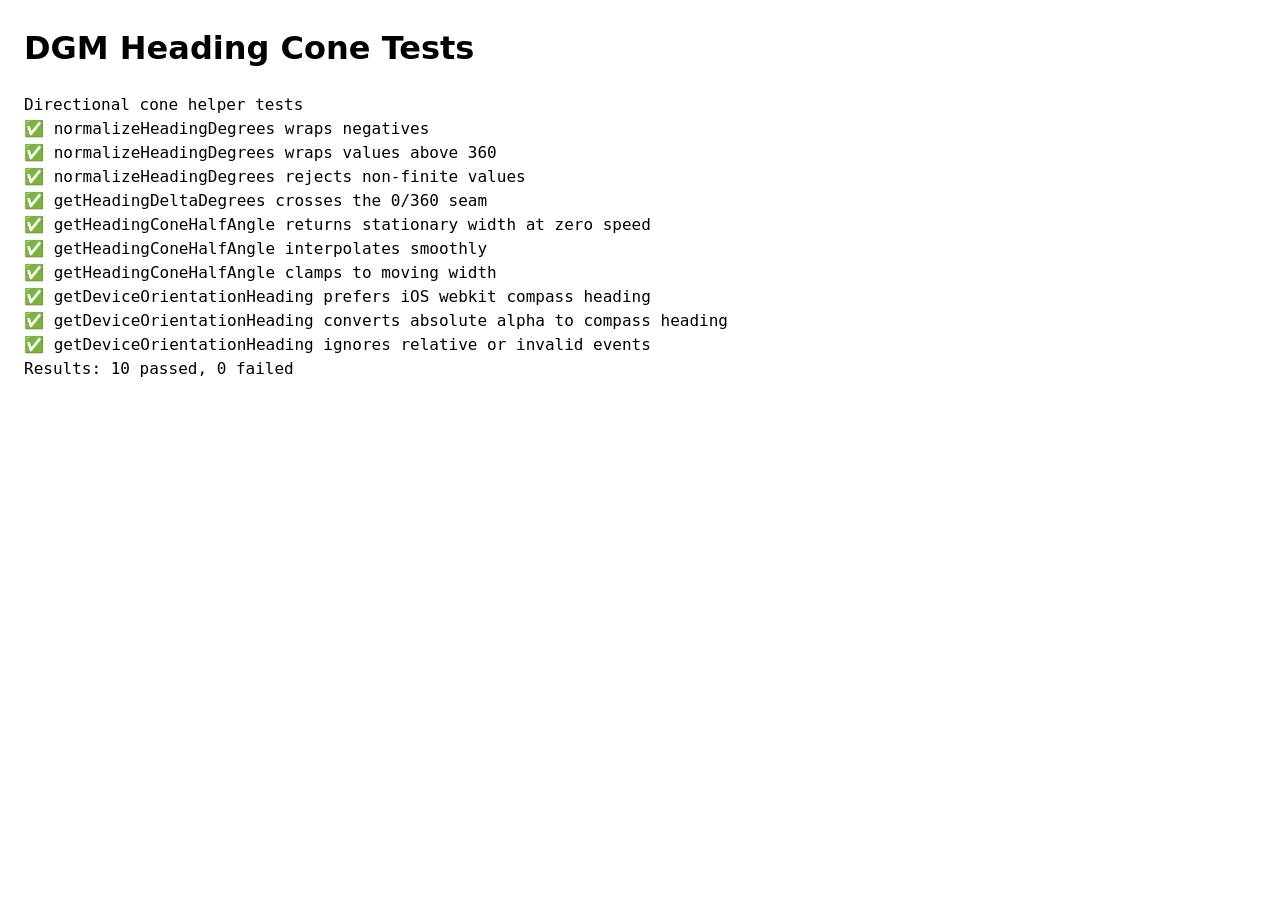
==== tests/heading-cone.html @ 97214ece "Add heading cone helper tests Agent-Logs-Url: https://github.com/alfonsog91/Dash_Gas_Mash/sessions/9" ====
<!doctype html>
<html lang="en">
  <head>
    <meta charset="UTF-8" />
    <meta name="viewport" content="width=device-width, initial-scale=1.0" />
    <title>DGM Heading Cone Tests</title>
    <style>
      body {
        font-family: system-ui, sans-serif;
        margin: 24px;
        line-height: 1.5;
      }

      #log {
        white-space: pre-wrap;
        font-family: ui-monospace, monospace;
      }
    </style>
  </head>
  <body>
    <h1>DGM Heading Cone Tests</h1>
    <pre id="log">Running…</pre>
    <script type="module" src="./heading-cone.test.js"></script>
  </body>
</html>
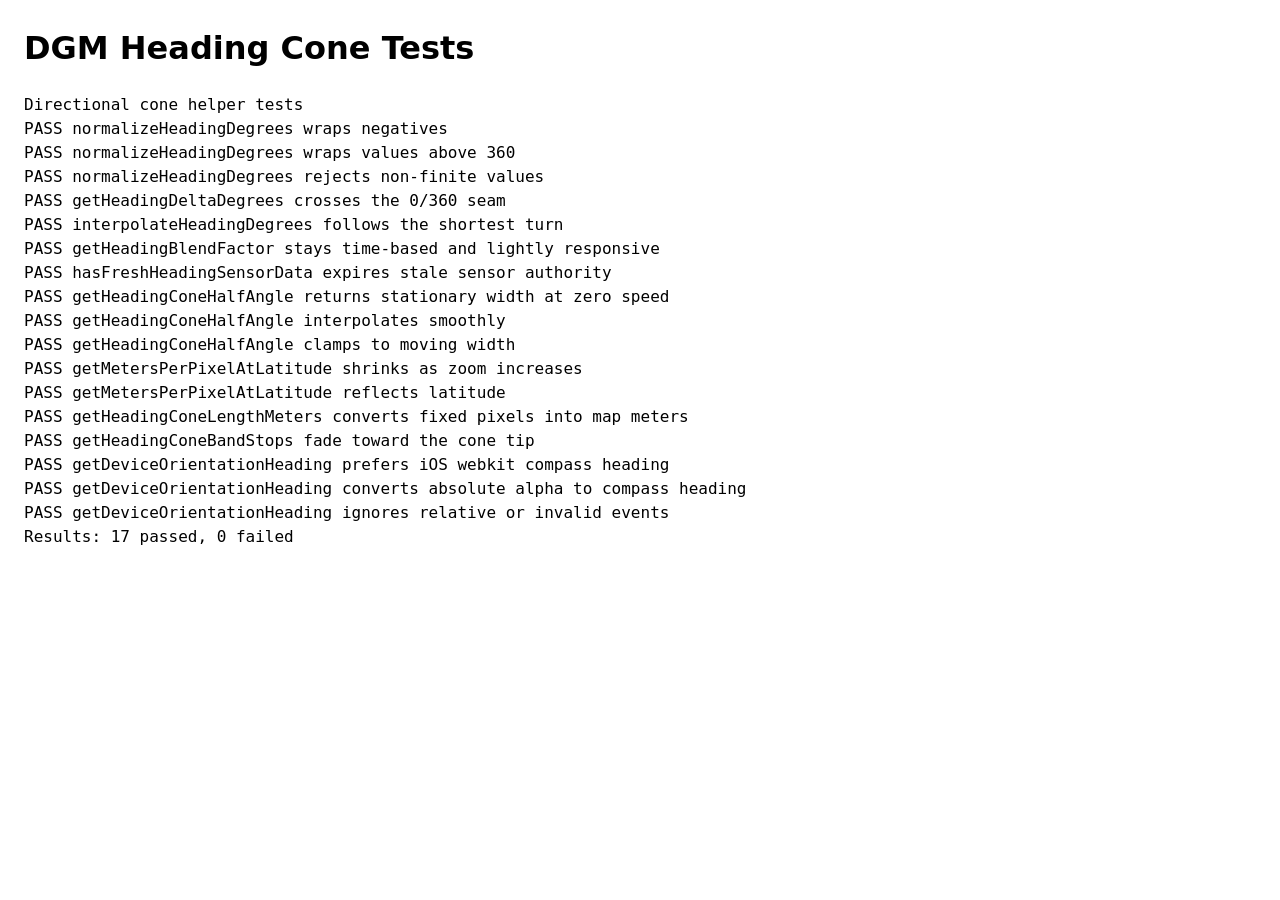
==== commit ffbab310: "Promote sensor-first heading cone presence to main" ====
--- a/tests/heading-cone.html
+++ b/tests/heading-cone.html
@@ -19,7 +19,7 @@
   </head>
   <body>
     <h1>DGM Heading Cone Tests</h1>
-    <pre id="log">Running…</pre>
+    <pre id="log">Running...</pre>
     <script type="module" src="./heading-cone.test.js"></script>
   </body>
 </html>
